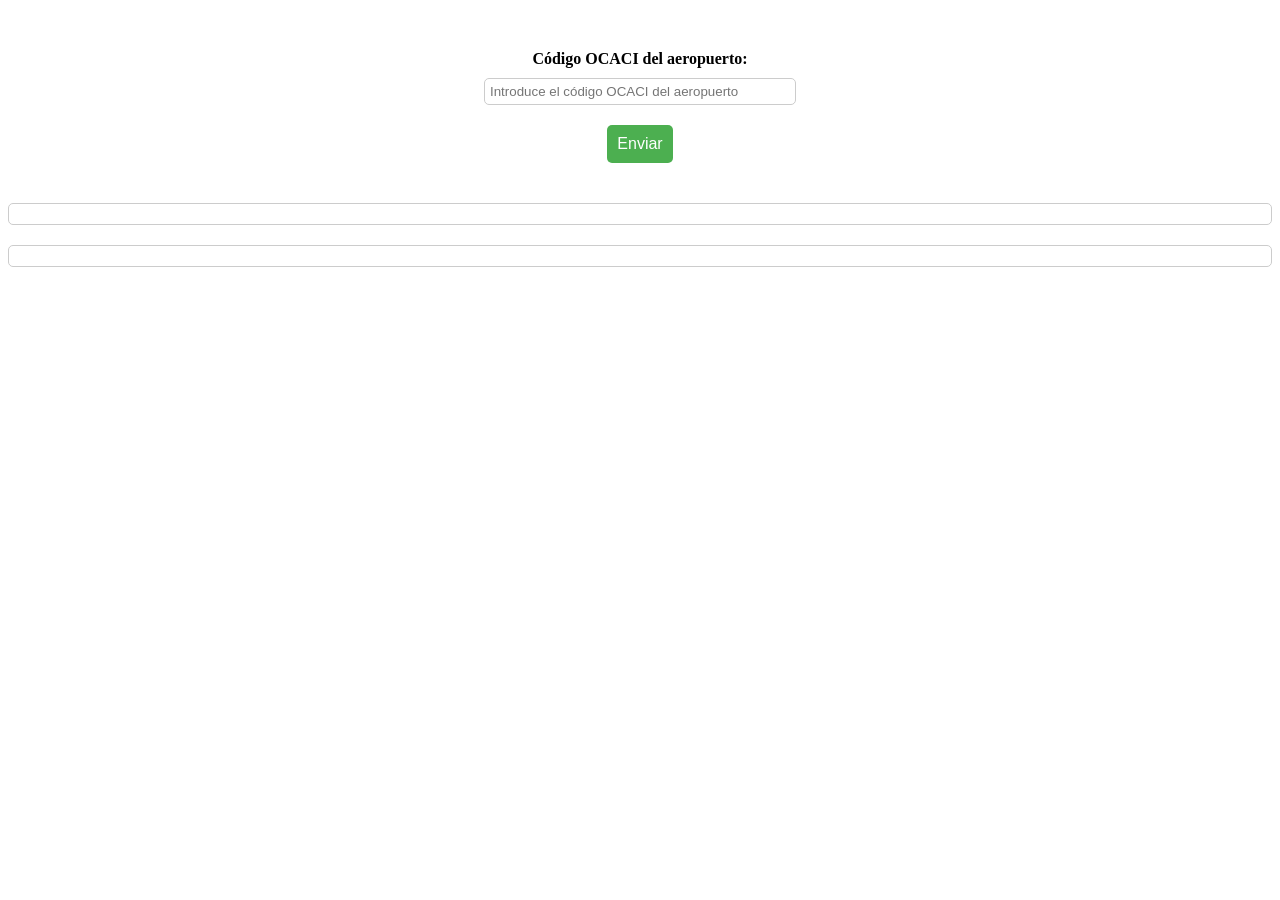
==== metar/index.html @ 37b9549b "Update index.html" ====
<!DOCTYPE html>
<html>
<head>
	<title>METAR/TAF</title>
	<style>
		form {
			display: flex;
			flex-direction: column;
			align-items: center;
			margin-top: 50px;
		}
		label {
			font-weight: bold;
			margin-bottom: 10px;
		}
		input[type="text"] {
			padding: 5px;
			border-radius: 5px;
			border: 1px solid #ccc;
			margin-bottom: 20px;
			width: 300px;
			max-width: 100%;
		}
		input[type="submit"] {
			padding: 10px;
			background-color: #4CAF50;
			color: white;
			border: none;
			border-radius: 5px;
			cursor: pointer;
			font-size: 16px;
			margin-bottom: 20px;
		}
		input[type="submit"]:hover {
			background-color: #3e8e41;
		}
		#metar, #taf {
			margin-top: 20px;
			padding: 10px;
			border: 1px solid #ccc;
			border-radius: 5px;
			white-space: pre-wrap;
		}
	</style>
</head>
<body>
	<form>
		<label for="ocaci">Código OCACI del aeropuerto:</label>
		<input type="text" id="ocaci" name="ocaci" placeholder="Introduce el código OCACI del aeropuerto" required>
		<input type="submit" value="Enviar">
	</form>

	<div id="metar"></div>
	<div id="taf"></div>

	<script>
		const form = document.querySelector('form');
		const metarDiv = document.querySelector('#metar');
		const tafDiv = document.querySelector('#taf');

		form.addEventListener('submit', async (event) => {
			event.preventDefault();
			const ocaci = document.querySelector('#ocaci').value;
			const metarUrl = `https://www.aviationweather.gov/adds/dataserver_current/httpparam?dataSource=metars&requestType=retrieve&format=xml&stationString=${ocaci}&hoursBeforeNow=1
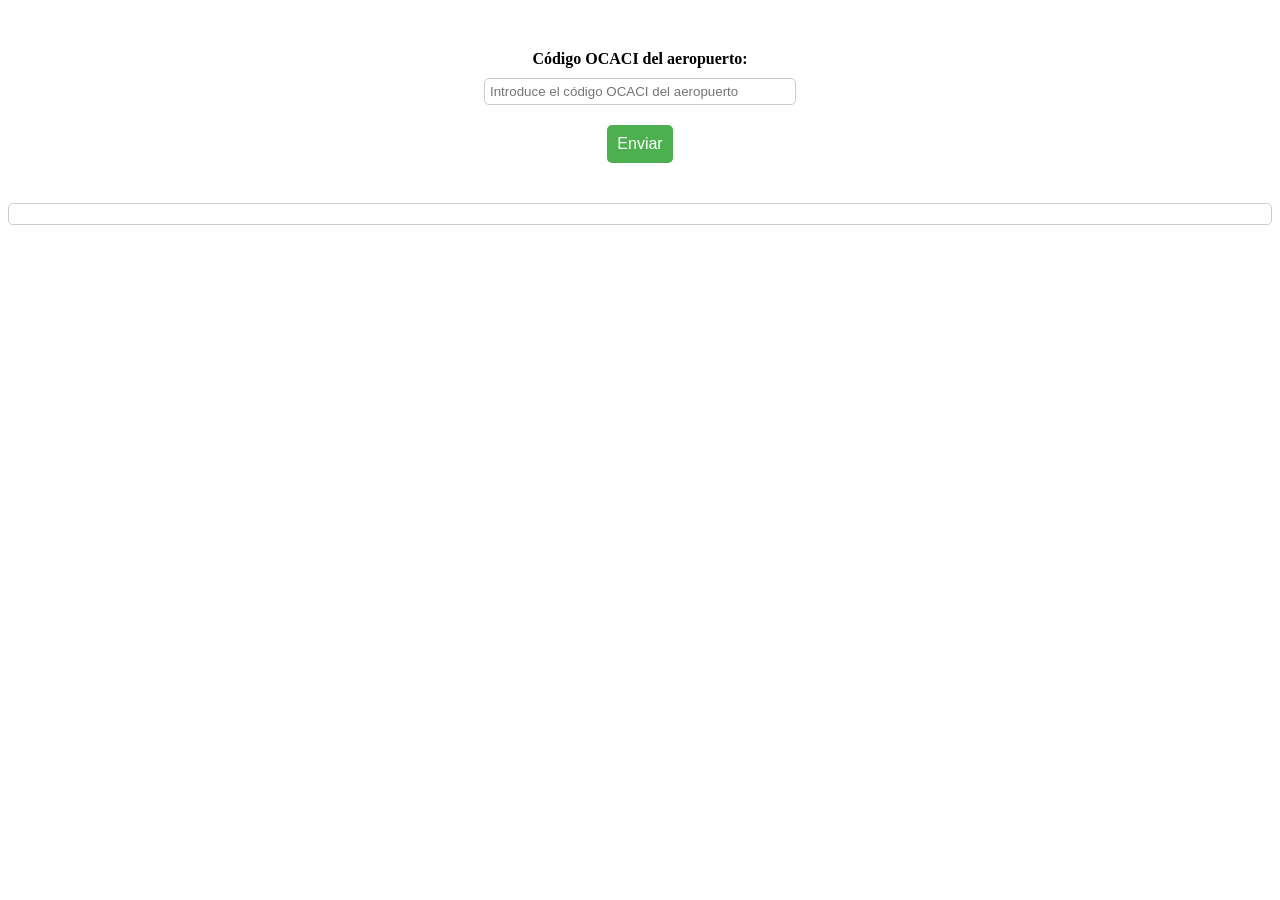
==== commit f504b9d2: "Update index.html" ====
--- a/metar/index.html
+++ b/metar/index.html
@@ -1,7 +1,7 @@
 <!DOCTYPE html>
 <html>
 <head>
-	<title>METAR/TAF</title>
+	<title>Último METAR de un aeropuerto</title>
 	<style>
 		form {
 			display: flex;
@@ -34,7 +34,7 @@
 		input[type="submit"]:hover {
 			background-color: #3e8e41;
 		}
-		#metar, #taf {
+		#metar {
 			margin-top: 20px;
 			padding: 10px;
 			border: 1px solid #ccc;
@@ -51,15 +51,26 @@
 	</form>
 
 	<div id="metar"></div>
-	<div id="taf"></div>
 
 	<script>
 		const form = document.querySelector('form');
 		const metarDiv = document.querySelector('#metar');
-		const tafDiv = document.querySelector('#taf');
 
 		form.addEventListener('submit', async (event) => {
 			event.preventDefault();
 			const ocaci = document.querySelector('#ocaci').value;
-			const metarUrl = `https://www.aviationweather.gov/adds/dataserver_current/httpparam?dataSource=metars&requestType=retrieve&format=xml&stationString=${ocaci}&hoursBeforeNow=1
+			const url = `https://tgftp.nws.noaa.gov/data/observations/metar/stations/${ocaci.toUpperCase()}.TXT`;
 
+			try {
+				const response = await fetch(url);
+				const data = await response.text();
+
+				metarDiv.textContent = data;
+			} catch (error) {
+				console.log(error);
+			}
+		});
+	</script>
+</body>
+</html>
+
